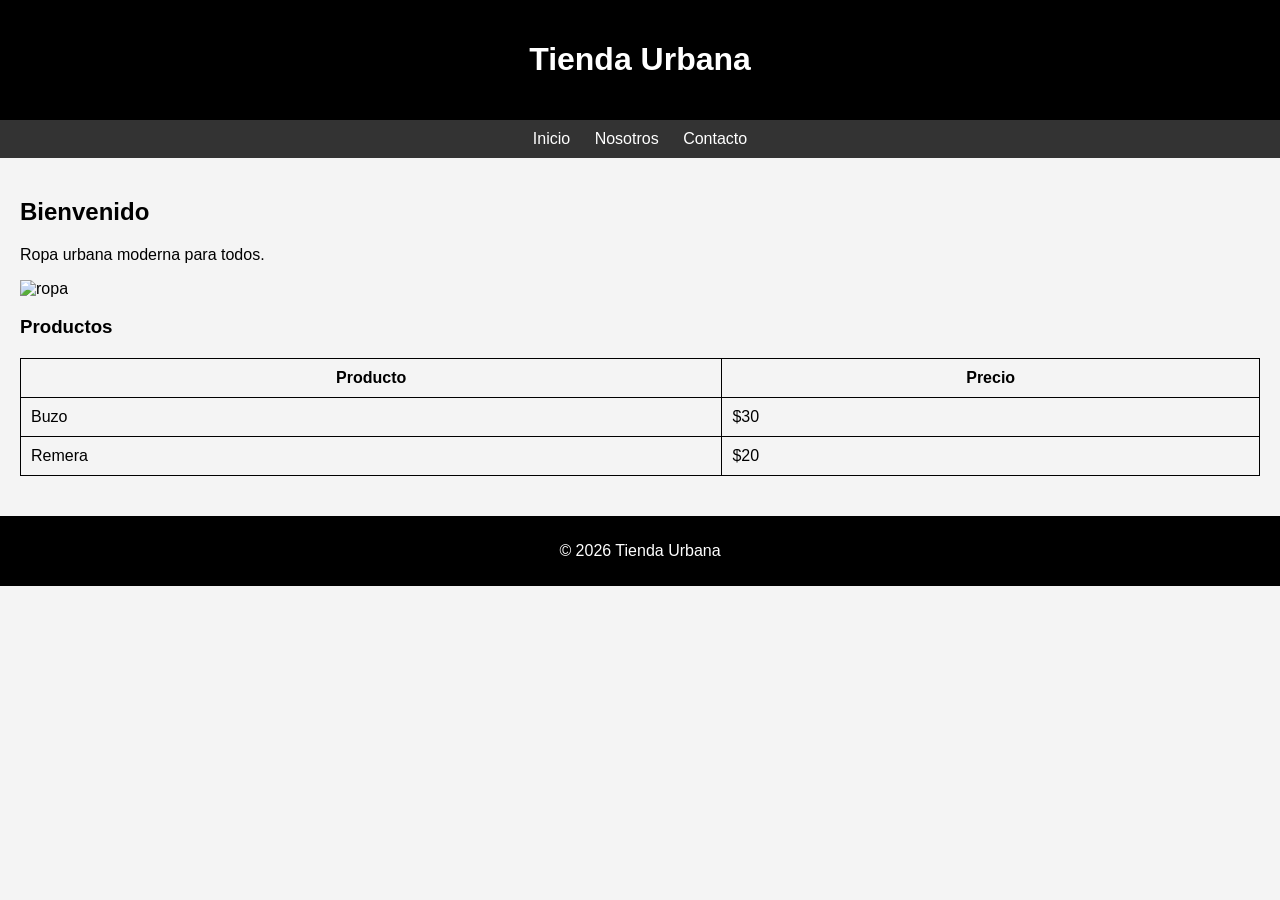
==== index.html @ bfef5227 "Subida inicial del proyecto." ====
<!DOCTYPE html>
<html lang="es">
<head>
  <meta charset="UTF-8">
  <meta name="viewport" content="width=device-width, initial-scale=1.0">
  <title>Tienda Urbana</title>
  <link rel="stylesheet" href="styles.css">
</head>

<body>

<header>
  <h1>Tienda Urbana</h1>
</header>

<nav>
  <a href="index.html">Inicio</a>
  <a href="nosotros.html">Nosotros</a>
  <a href="contacto.html">Contacto</a>
</nav>

<section>
  <h2>Bienvenido</h2>
  <p>Ropa urbana moderna para todos.</p>

  <img src="https://picsum.photos/600/300" alt="ropa">

  <h3>Productos</h3>

  <table>
    <tr>
      <th>Producto</th>
      <th>Precio</th>
    </tr>

    <tr>
      <td>Buzo</td>
      <td>$30</td>
    </tr>

    <tr>
      <td>Remera</td>
      <td>$20</td>
    </tr>
  </table>

</section>

<footer>
  <p>© 2026 Tienda Urbana</p>
</footer>

</body>
</html>
---- styles.css ----
body {
  font-family: Arial;
  margin: 0;
  padding: 0;
  background-color: #f4f4f4;
}

header {
  background-color: black;
  color: white;
  text-align: center;
  padding: 20px;
}

nav {
  background-color: #333;
  padding: 10px;
  text-align: center;
}

nav a {
  color: white;
  margin: 10px;
  text-decoration: none;
  transition: 0.3s;
}

nav a:hover {
  color: yellow;
}

section {
  padding: 20px;
}

img {
  width: 100%;
  max-width: 600px;
}

table {
  width: 100%;
  border-collapse: collapse;
  margin-top: 20px;
}

table, th, td {
  border: 1px solid black;
}

th, td {
  padding: 10px;
}

form {
  display: flex;
  flex-direction: column;
  max-width: 400px;
}

input, textarea {
  margin-bottom: 10px;
  padding: 10px;
}

button {
  background-color: black;
  color: white;
  padding: 10px;
  border: none;
}

button:hover {
  background-color: gray;
}

footer {
  background-color: black;
  color: white;
  text-align: center;
  padding: 10px;
  margin-top: 20px;
}
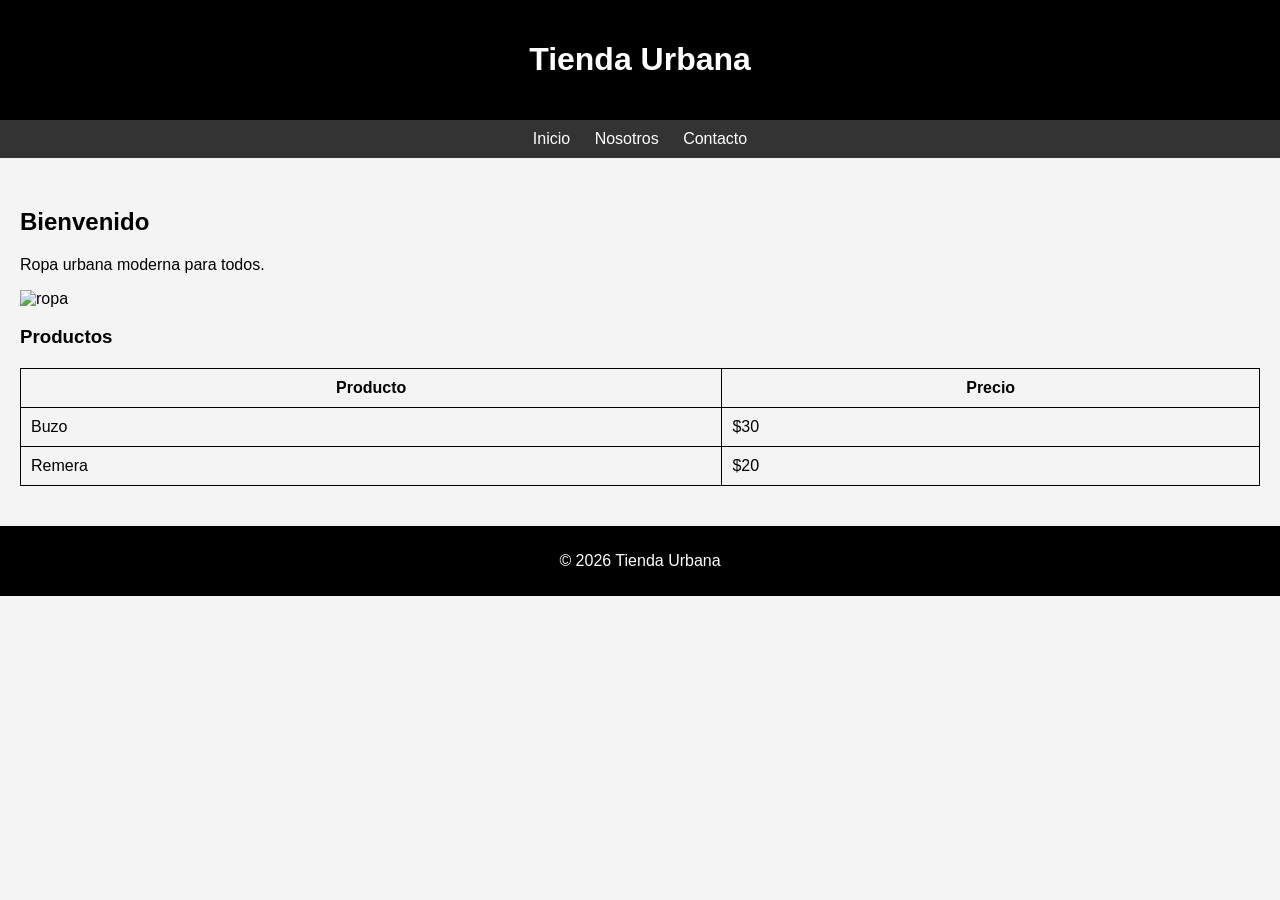
==== commit 0e805c12: "Actualización final del proyecto" ====
--- a/index.html
+++ b/index.html
@@ -19,7 +19,7 @@
   <a href="contacto.html">Contacto</a>
 </nav>
 
-<section>
+<section class="contenido" id="inicio">
   <h2>Bienvenido</h2>
   <p>Ropa urbana moderna para todos.</p>
 
--- a/styles.css
+++ b/styles.css
@@ -80,4 +80,12 @@
   text-align: center;
   padding: 10px;
   margin-top: 20px;
+}
+
+.contenido {
+  border-radius: 10px;
+}
+
+#inicio {
+  margin-top: 10px;
 }
